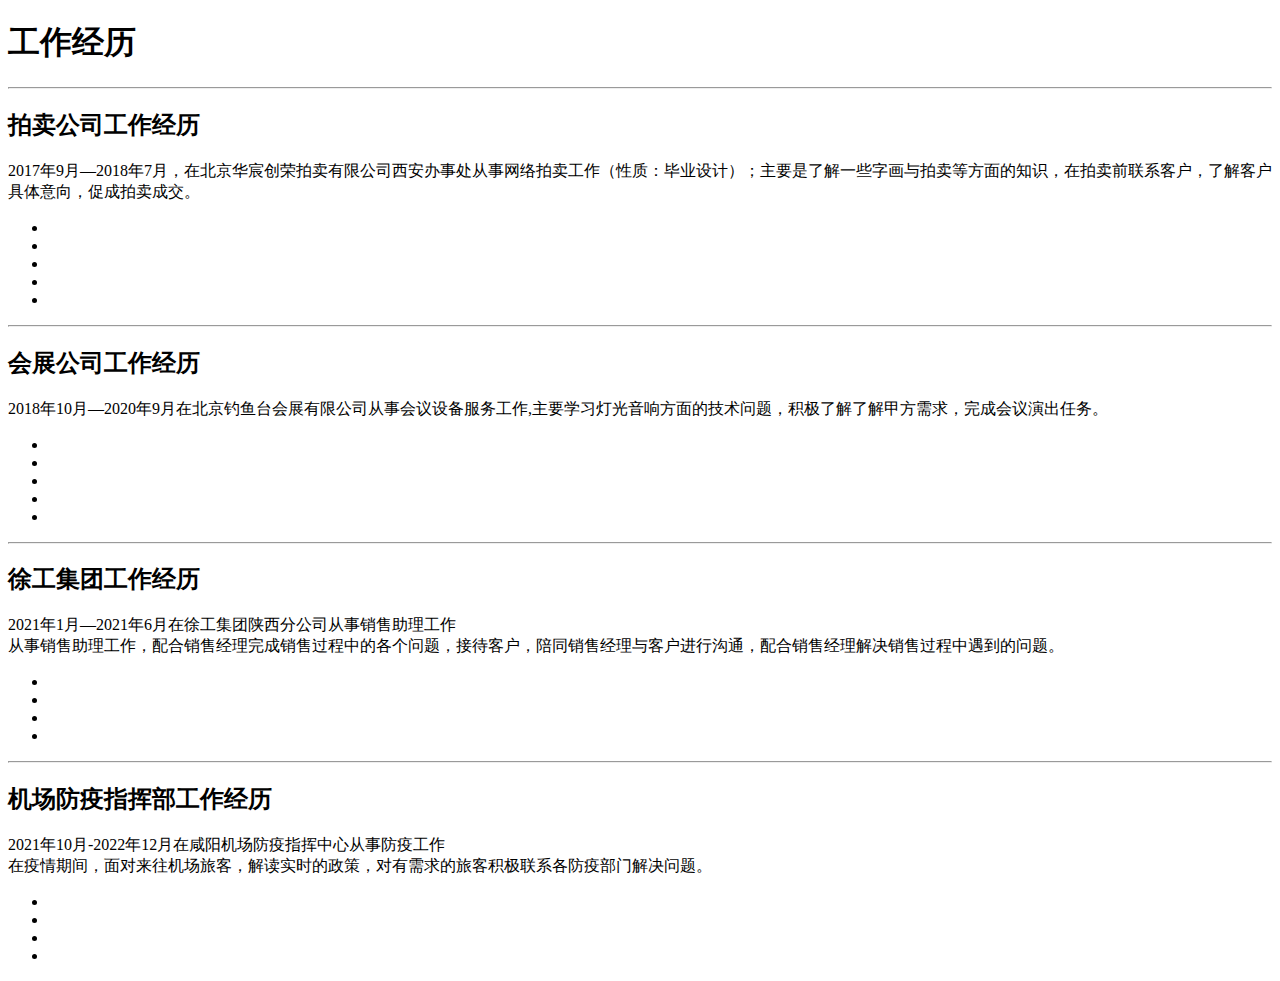
==== 工作经历/index.html @ 2f00700d "Create index.html" ====
<!DOCTYPE html>
<html lang="en">
<head>
    <meta charset="UTF-8">
    <meta http-equiv="X-UA-Compatible" content="IE=edge">
    <meta name="viewport" content="width=device-width, initial-scale=1.0">
    <title>工作经历</title>
    <link rel="stylesheet" href="./index.css">
    <script src="./index.js"></script>
</head>
<body>
    <h1>工作经历</h1>
    <hr>
    <h2>拍卖公司工作经历</h2>
    <p>2017年9月—2018年7月，在北京华宸创荣拍卖有限公司西安办事处从事网络拍卖工作（性质：毕业设计）；主要是了解一些字画与拍卖等方面的知识，在拍卖前联系客户，了解客户具体意向，促成拍卖成交。</p>
    <div class="hc">
    <ul><li><img src="./hcimg/hc1.jpg" alt=""></li>
    <li><img src="./hcimg/hc2.jpg" alt=""></li>
    <li><img src="./hcimg/h3.jpg" alt=""></li>
    <li><img src="./hcimg/hc4.jpg" alt=""></li>
    <li><img src="./hcimg/hc5.jpg" alt=""></li></ul>
</div>
    <hr>
    <h2>会展公司工作经历</h2>
    <p>2018年10月—2020年9月在北京钓鱼台会展有限公司从事会议设备服务工作,主要学习灯光音响方面的技术问题，积极了解了解甲方需求，完成会议演出任务。</p>
    <div class="hz">
       <ul>
        <li><img src="./hzimg/hz.jpg" alt=""></li>
        <li><img src="./hzimg/hz2.jpg" alt=""></li>
        <li><img src="./hzimg/hz3.jpg" alt=""></li>
        <li><img src="./hzimg/hz4.jpg" alt=""></li>
        <li><img src="./hzimg/hz5.png" alt=""></li>
       </ul>
    </div>
    <hr>
    <h2>徐工集团工作经历</h2>
    <p>2021年1月—2021年6月在徐工集团陕西分公司从事销售助理工作<br>从事销售助理工作，配合销售经理完成销售过程中的各个问题，接待客户，陪同销售经理与客户进行沟通，配合销售经理解决销售过程中遇到的问题。</p>
    <div class="xg">
    <ul>
        <li><img src="./xgimg/xg.jpg" alt=""></li>
        <li><img src="./xgimg/xg2.jpg" alt=""></li>
        <li><img src="./xgimg/xg3.jpg" alt=""></li>
        <li><img src="./xgimg/xg4.jpg" alt=""></li>
    </ul>
</div>
    <hr>
    <h2>机场防疫指挥部工作经历</h2>
    <p>2021年10月-2022年12月在咸阳机场防疫指挥中心从事防疫工作<br>
    在疫情期间，面对来往机场旅客，解读实时的政策，对有需求的旅客积极联系各防疫部门解决问题。</p>
    <div class="fy">
        <ul>
            <li><img src="./fyimg/fy.jpg" alt=""></li>
            <li><img src="./fyimg/fy2.jpg" alt=""></li>
            <li><img src="./fyimg/fy3.jpg" alt=""></li>
            <li><img src="./fyimg/fy4.jpg" alt=""></li>
        </ul>
    </div>
    <div class="footer"></div>
</body>
</html>
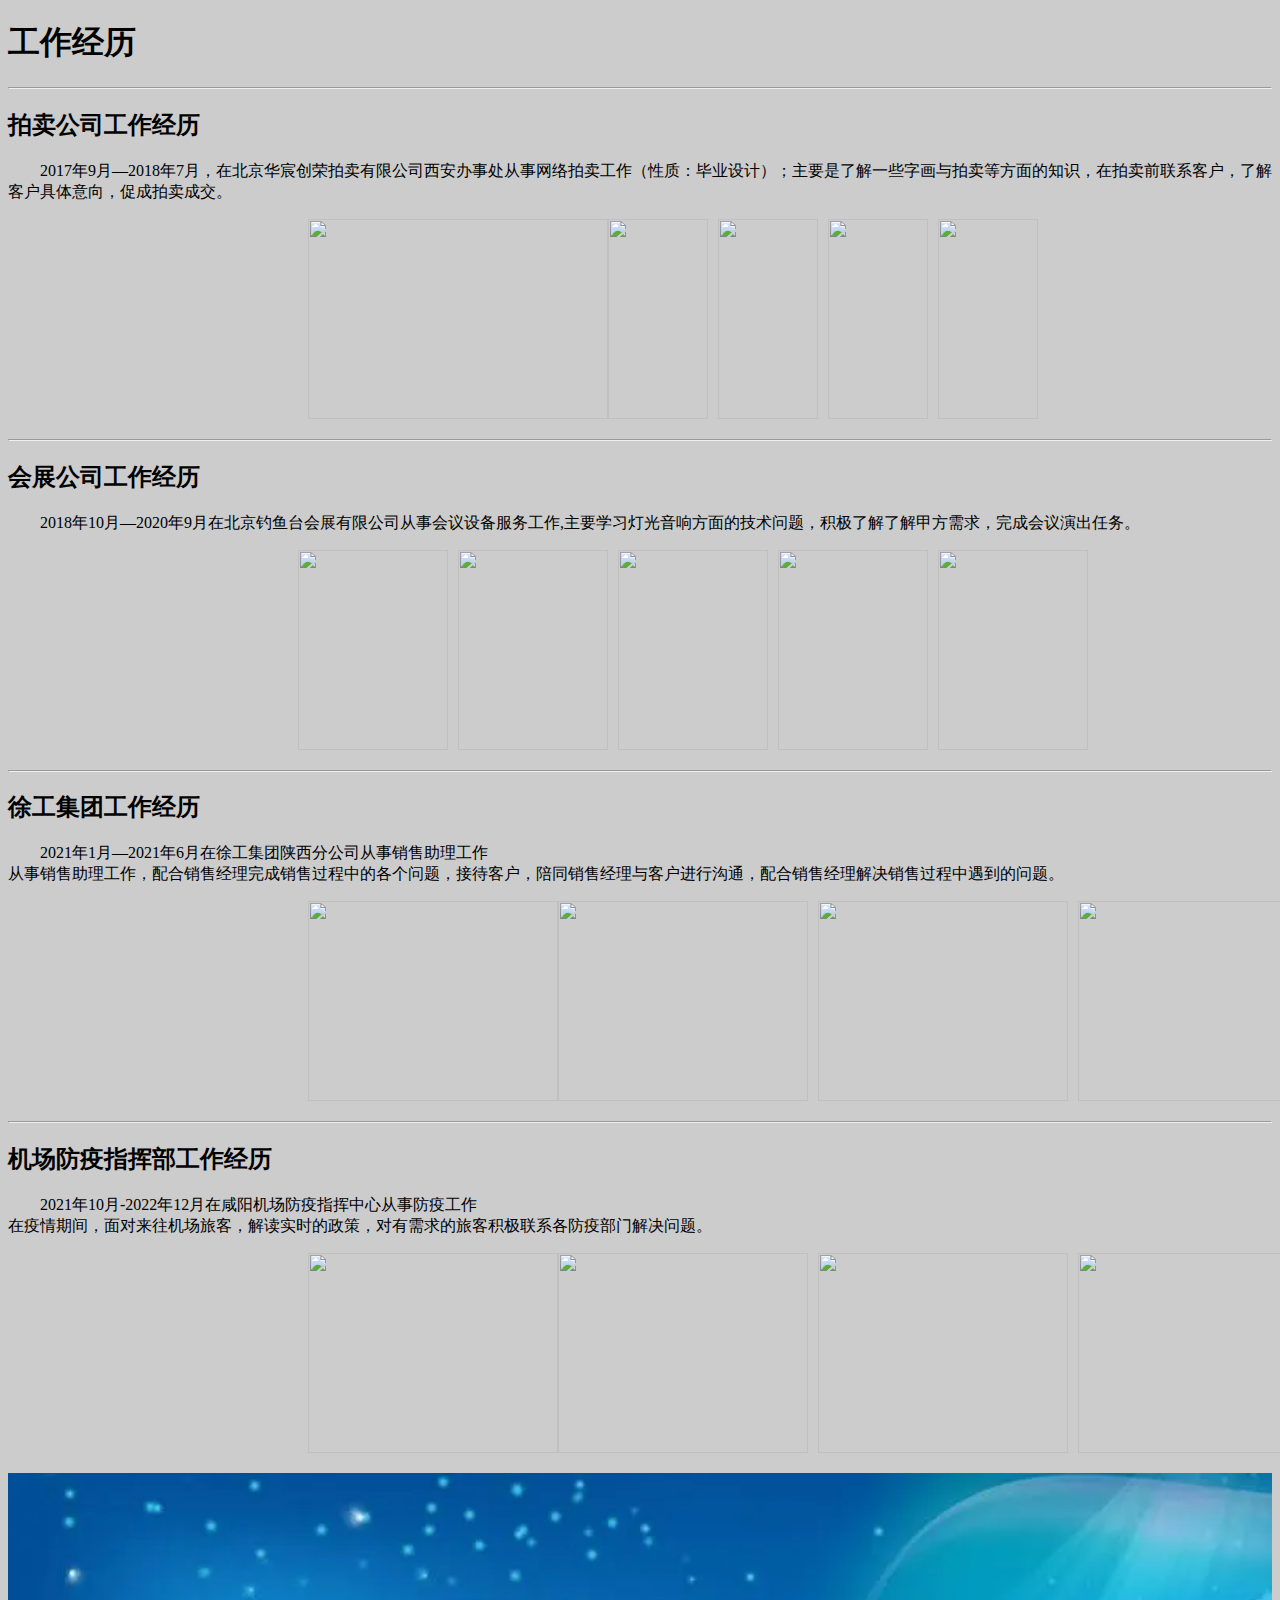
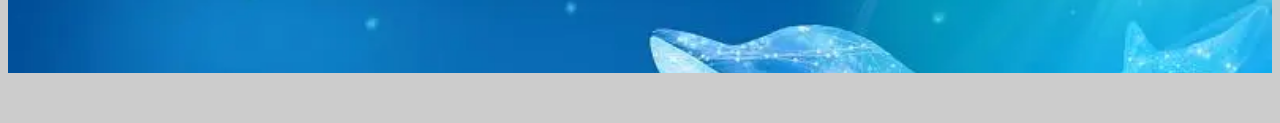
==== commit 2674dc6a: "Update index.html" ====
--- a/工作经历/index.html
+++ b/工作经历/index.html
@@ -14,47 +14,49 @@
     <h2>拍卖公司工作经历</h2>
     <p>2017年9月—2018年7月，在北京华宸创荣拍卖有限公司西安办事处从事网络拍卖工作（性质：毕业设计）；主要是了解一些字画与拍卖等方面的知识，在拍卖前联系客户，了解客户具体意向，促成拍卖成交。</p>
     <div class="hc">
-    <ul><li><img src="./hcimg/hc1.jpg" alt=""></li>
-    <li><img src="./hcimg/hc2.jpg" alt=""></li>
-    <li><img src="./hcimg/h3.jpg" alt=""></li>
-    <li><img src="./hcimg/hc4.jpg" alt=""></li>
-    <li><img src="./hcimg/hc5.jpg" alt=""></li></ul>
-</div>
+        <ul>
+        <li><img src="./fyimg/hc1.jpg" alt=""></li>
+        <li><img src="./fyimg/hc2.jpg" alt=""></li>
+        <li><img src="./fyimg/h3.jpg" alt=""></li>
+        <li><img src="./fyimg/hc4.jpg" alt=""></li>
+        <li><img src="./fyimg/hc5.jpg" alt=""></li></ul>
+    </div>
     <hr>
     <h2>会展公司工作经历</h2>
     <p>2018年10月—2020年9月在北京钓鱼台会展有限公司从事会议设备服务工作,主要学习灯光音响方面的技术问题，积极了解了解甲方需求，完成会议演出任务。</p>
     <div class="hz">
-       <ul>
-        <li><img src="./hzimg/hz.jpg" alt=""></li>
-        <li><img src="./hzimg/hz2.jpg" alt=""></li>
-        <li><img src="./hzimg/hz3.jpg" alt=""></li>
-        <li><img src="./hzimg/hz4.jpg" alt=""></li>
-        <li><img src="./hzimg/hz5.png" alt=""></li>
-       </ul>
+        <ul>
+            <li><img src="./fyimg/hz.jpg" alt=""></li>
+            <li><img src="./fyimg/hz2.jpg" alt=""></li>
+            <li><img src="./fyimg/hz3.jpg" alt=""></li>
+            <li><img src="./fyimg/hz4.jpg" alt=""></li>
+            <li><img src="./fyimg/hz5.png" alt=""></li>
+        </ul>
     </div>
     <hr>
     <h2>徐工集团工作经历</h2>
     <p>2021年1月—2021年6月在徐工集团陕西分公司从事销售助理工作<br>从事销售助理工作，配合销售经理完成销售过程中的各个问题，接待客户，陪同销售经理与客户进行沟通，配合销售经理解决销售过程中遇到的问题。</p>
     <div class="xg">
-    <ul>
-        <li><img src="./xgimg/xg.jpg" alt=""></li>
-        <li><img src="./xgimg/xg2.jpg" alt=""></li>
-        <li><img src="./xgimg/xg3.jpg" alt=""></li>
-        <li><img src="./xgimg/xg4.jpg" alt=""></li>
-    </ul>
-</div>
+        <ul>
+            <li><img src="./fyimg/xg.jpg" alt=""></li>
+            <li><img src="./fyimg/xg2.jpg" alt=""></li>
+            <li><img src="./fyimg/xg3.jpg" alt=""></li>
+            <li><img src="./fyimg/xg4.jpg" alt=""></li>
+        </ul>
+    </div>
     <hr>
     <h2>机场防疫指挥部工作经历</h2>
     <p>2021年10月-2022年12月在咸阳机场防疫指挥中心从事防疫工作<br>
-    在疫情期间，面对来往机场旅客，解读实时的政策，对有需求的旅客积极联系各防疫部门解决问题。</p>
-    <div class="fy">
-        <ul>
-            <li><img src="./fyimg/fy.jpg" alt=""></li>
-            <li><img src="./fyimg/fy2.jpg" alt=""></li>
-            <li><img src="./fyimg/fy3.jpg" alt=""></li>
-            <li><img src="./fyimg/fy4.jpg" alt=""></li>
-        </ul>
-    </div>
-    <div class="footer"></div>
-</body>
-</html>
+        在疫情期间，面对来往机场旅客，解读实时的政策，对有需求的旅客积极联系各防疫部门解决问题。</p>
+        <div class="fy">
+            <ul>
+                <li><img src="./fyimg/fy.jpg" alt=""></li>
+                <li><img src="./fyimg/fy2.jpg" alt=""></li>
+                <li><img src="./fyimg/fy3.jpg" alt=""></li>
+                <li><img src="./fyimg/fy4.jpg" alt=""></li>
+            </ul>
+        </div>
+        <div class="footer"></div>
+    </body>
+    </html>
+    <ul><li><img src="./hcimg/hc1.jpg" alt=""></li>
--- a/工作经历/index.css
+++ b/工作经历/index.css
@@ -0,0 +1,93 @@
+p{
+    text-indent: 2em;
+}
+body{
+    background-color: #ccc;
+}
+li{
+    list-style: none;
+}
+.hc li:first-child{
+    margin-left: 250px;
+    width: 300px;
+    height: 200px;
+}
+ul{
+    display: flex;
+}
+.hc img{
+    width: 100px;
+    height: 200px;
+    margin-left: 10px;
+}
+.hc ul li:first-child img{
+    width: 300px;
+    height: 200px;
+}
+.hc img:hover{
+    cursor: pointer;
+    transform: scale(3);
+    transition: all 0.4 s linear;
+}
+.hz li:first-child{
+    margin-left: 250px;
+    width: 150px;
+    height: 200px;
+}
+.hz li{
+    margin-left: 10px;
+}
+.hz img{
+    width: 150px;
+    height: 200px;
+
+}
+.hz img:hover{
+    cursor: pointer;
+    transform: scale(3);
+    transition: all 0.4 s linear;
+}
+.xg li:first-child{
+    margin-left: 250px;
+    width: 250px;
+    height: 200px;
+}
+.xg img{
+    width: 250px;
+    height: 200px;
+    margin-left: 10px;
+}
+.xg ul li:first-child img{
+    width: 250px;
+    height: 200px;
+}
+.xg img:hover{
+    cursor: pointer;
+    transform: scale(3);
+    transition: all 0.4 s linear;
+}
+.fy li:first-child{
+    margin-left: 250px;
+    width: 250px;
+    height: 200px;
+}
+.fy img{
+    width: 250px;
+    height: 200px;
+    margin-left: 10px;
+}
+.fy ul li:first-child img{
+    width: 250px;
+    height: 200px;
+}
+.fy img:hover{
+    cursor: pointer;
+    transform: scale(3);
+    transition: all 0.4 s linear;
+}
+.footer{
+    height: 200px;
+    background-image: url('./底部.webp');
+    background-repeat: no-repeat;
+    background-size: cover;
+}